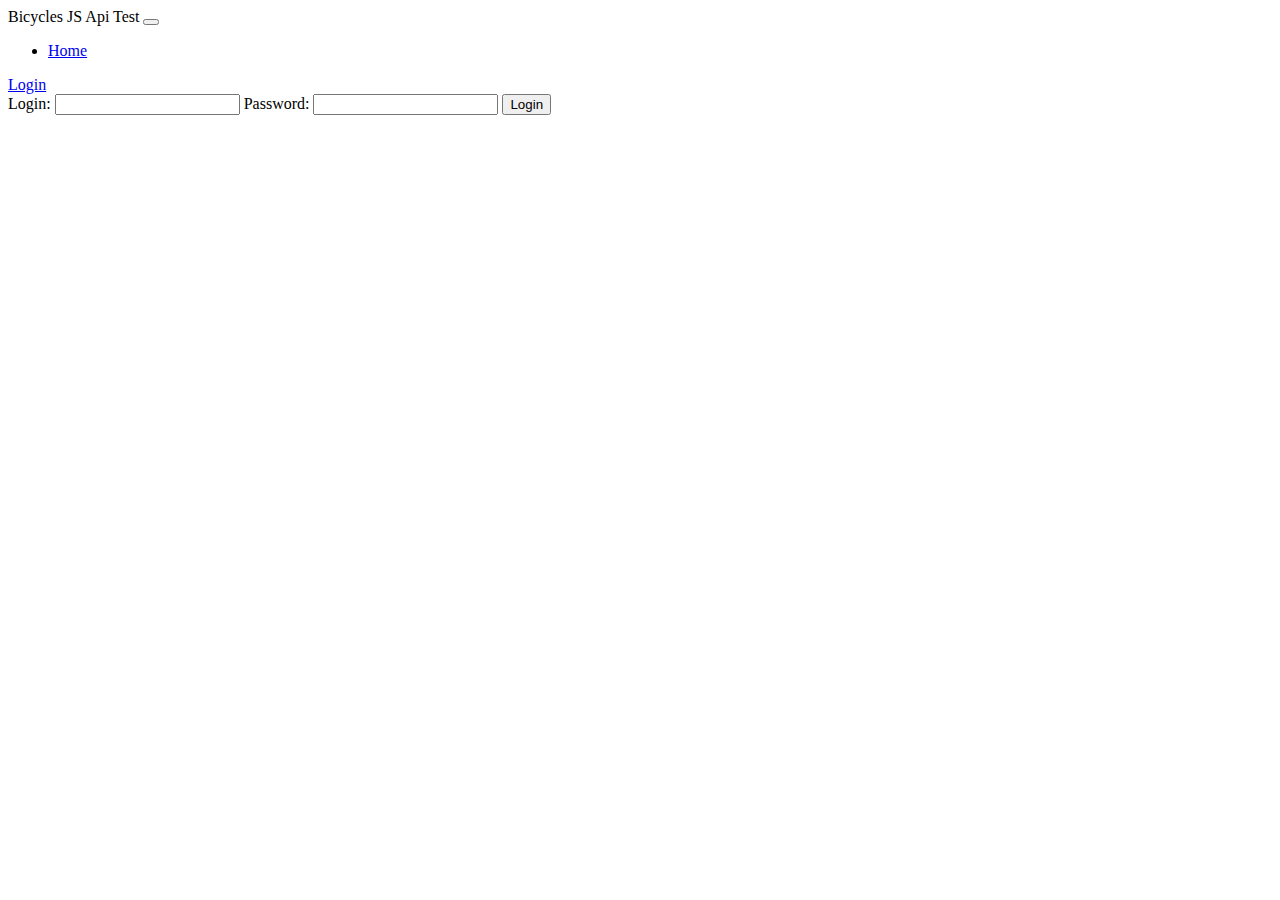
==== JsClient/account.html @ d676e17c "ClientUpdate" ====
<!DOCTYPE html>

<html lang="en">

<head>
    <meta charset="UTF-8">
    <meta http-equiv="X-UA-Compatible" content="IE=edge">
    <meta name="viewport" content="width=device-width, initial-scale=1.0">
    <link href="https://cdn.jsdelivr.net/npm/bootstrap@5.1.0/dist/css/bootstrap.min.css" rel="stylesheet" integrity="sha384-KyZXEAg3QhqLMpG8r+8fhAXLRk2vvoC2f3B09zVXn8CA5QIVfZOJ3BCsw2P0p/We" crossorigin="anonymous">
    <title>Document</title>
</head>
<header>
    <nav class="navbar navbar-expand-sm navbar-toggleable-sm navbar-light bg-white border-bottom box-shadow mb-3">
        <div class="container">
            <a class="navbar-brand" asp-area="" asp-controller="Home" asp-action="Index">Bicycles JS Api Test</a>
            <button class="navbar-toggler" type="button" data-toggle="collapse" data-target=".navbar-collapse" aria-controls="navbarSupportedContent" aria-expanded="false" aria-label="Toggle navigation">
                <span class="navbar-toggler-icon"></span>
            </button>
            <div class="navbar-collapse collapse d-sm-inline-flex justify-content-between">
                <ul class="navbar-nav flex-grow-1">
                    <li class="nav-item">
                        <a class="nav-link text-dark" href="index.html">Home</a>
                    </li>
                </ul>


            </div>
        </div>
    </nav>
</header>

<body class="d-flex flex-column justify-content-center">
    <div id="loginForm" class="col-10 flex-column d-flex justify-content-center">
        <label for="login">Login: </label>
        <input type="text" class="form-input" id="login" />
        <label for="password">Password: </label>
        <input type="password" class="form-input" id="password" />
        <button id="submitLogin" class="btn-primary btn bg-primary">Login</button>
    </div>
</body>
<script src="https://cdn.jsdelivr.net/npm/bootstrap@5.1.0/dist/js/bootstrap.bundle.min.js" integrity="sha384-U1DAWAznBHeqEIlVSCgzq+c9gqGAJn5c/t99JyeKa9xxaYpSvHU5awsuZVVFIhvj" crossorigin="anonymous"></script>
<script src="account.js"></script>
<script src="login.js"></script>

</html>
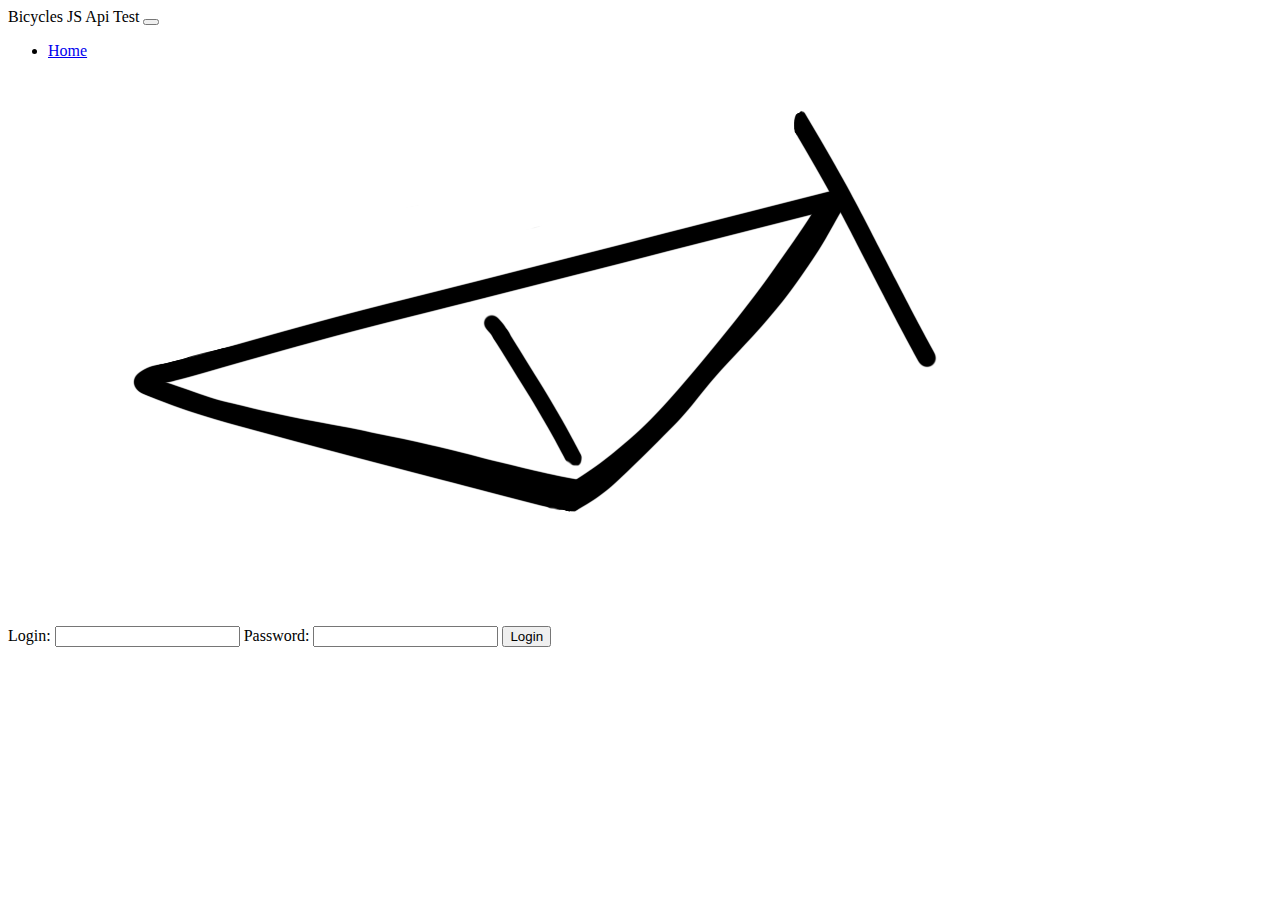
==== commit 7f7b8437: "JsClient Edit" ====
--- a/JsClient/account.html
+++ b/JsClient/account.html
@@ -9,37 +9,45 @@
     <link href="https://cdn.jsdelivr.net/npm/bootstrap@5.1.0/dist/css/bootstrap.min.css" rel="stylesheet" integrity="sha384-KyZXEAg3QhqLMpG8r+8fhAXLRk2vvoC2f3B09zVXn8CA5QIVfZOJ3BCsw2P0p/We" crossorigin="anonymous">
     <title>Document</title>
 </head>
-<header>
-    <nav class="navbar navbar-expand-sm navbar-toggleable-sm navbar-light bg-white border-bottom box-shadow mb-3">
-        <div class="container">
-            <a class="navbar-brand" asp-area="" asp-controller="Home" asp-action="Index">Bicycles JS Api Test</a>
-            <button class="navbar-toggler" type="button" data-toggle="collapse" data-target=".navbar-collapse" aria-controls="navbarSupportedContent" aria-expanded="false" aria-label="Toggle navigation">
+
+<body class="d-flex flex-column justify-content-center">
+    <header>
+        <nav class="navbar navbar-expand-sm navbar-toggleable-sm navbar-light bg-white border-bottom box-shadow mb-3">
+            <div class="container">
+                <a class="navbar-brand" asp-area="" asp-controller="Home" asp-action="Index">Bicycles JS Api Test</a>
+                <button class="navbar-toggler" type="button" data-toggle="collapse" data-target=".navbar-collapse" aria-controls="navbarSupportedContent" aria-expanded="false" aria-label="Toggle navigation">
                 <span class="navbar-toggler-icon"></span>
             </button>
-            <div class="navbar-collapse collapse d-sm-inline-flex justify-content-between">
-                <ul class="navbar-nav flex-grow-1">
-                    <li class="nav-item">
-                        <a class="nav-link text-dark" href="index.html">Home</a>
-                    </li>
-                </ul>
+                <div class="navbar-collapse collapse d-sm-inline-flex justify-content-between">
+                    <ul class="navbar-nav flex-grow-1">
+                        <li class="nav-item">
+                            <a class="nav-link text-dark" href="index.html">Home</a>
+                        </li>
+                    </ul>
 
 
+                </div>
+            </div>
+        </nav>
+    </header>
+
+
+    <div class="d-flex flex-row align-items-center justify-content-center col-10">
+        <div class="col-5 p-3 d-flex flex-row">
+            <div>
+                <img src="drawable/logo.png" class="w-100">
             </div>
         </div>
-    </nav>
-</header>
-
-<body class="d-flex flex-column justify-content-center">
-    <div id="loginForm" class="col-10 flex-column d-flex justify-content-center">
-        <label for="login">Login: </label>
-        <input type="text" class="form-input" id="login" />
-        <label for="password">Password: </label>
-        <input type="password" class="form-input" id="password" />
-        <button id="submitLogin" class="btn-primary btn bg-primary">Login</button>
+        <div id="loginForm" class="col-5 p-3 flex-column d-flex justify-content-center">
+            <label for="login" class="lead mt-2 mb-2">Login: </label>
+            <input type="text" class="form-input mt-2 mb-2" id="login" />
+            <label for="password" class="lead mt-2 mb-2">Password: </label>
+            <input type="password" class="form-input mt-2 mb-2" id="password" />
+            <button id="submitLogin" class="btn-dark btn bg-dark mt-3">Login</button>
+        </div>
     </div>
 </body>
 <script src="https://cdn.jsdelivr.net/npm/bootstrap@5.1.0/dist/js/bootstrap.bundle.min.js" integrity="sha384-U1DAWAznBHeqEIlVSCgzq+c9gqGAJn5c/t99JyeKa9xxaYpSvHU5awsuZVVFIhvj" crossorigin="anonymous"></script>
-<script src="account.js"></script>
 <script src="login.js"></script>
 
 </html>